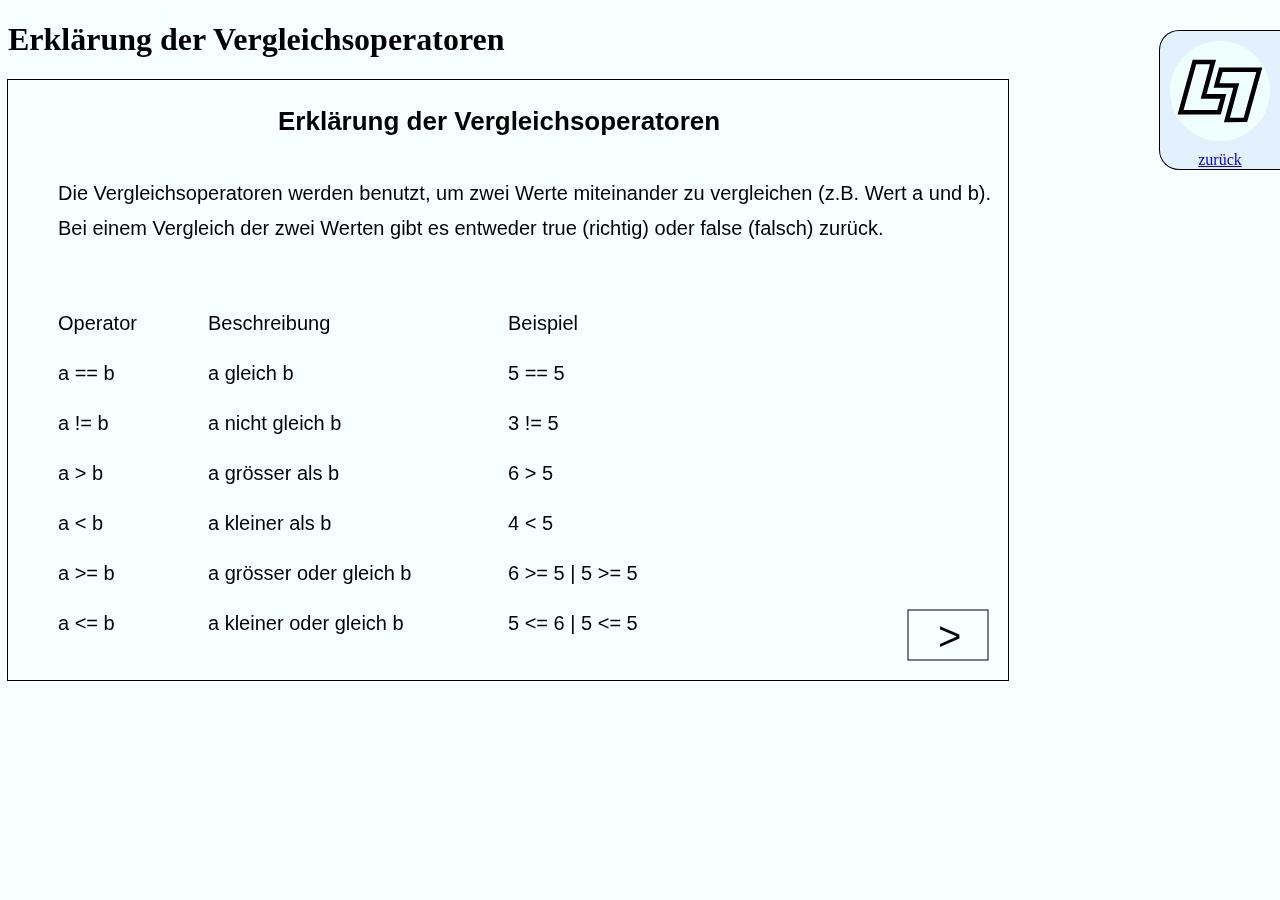
==== canvas/index.html @ 8bdf8827 "NewReworkChanges" ====
<!DOCTYPE html>
<html>
<head>
<title>Vergleichsoperatoren</title>                                                                         
<link rel="stylesheet" type="text/css" href="style.css">
</head>
<body>
    <h1 class="unselectable">Erklärung der Vergleichsoperatoren</h1>
    <canvas id="myCanvas" width="1000" height="600"></canvas>
</body>
<a href="../index.html#projects" id="GoBack">
    zurück
    <img width="100" height="100" src="../manifest/logo.svg">
</a>
<script src="script.js"></script>
</html>
---- canvas/style.css ----
canvas#myCanvas{
    float:left;
    outline:1px solid black;
}
.unselectable {
    -webkit-user-select: none; /* Safari */        
    -moz-user-select: none; /* Firefox */
    -ms-user-select: none; /* IE10+/Edge */
    user-select: none; /* Standard */
}   
*{
    background-color: #f7ffff;;
}
#GoBack{
    /*make it fixed on a position*/
    position: fixed;
    margin-top: 30px;
    right: 0;
    top: 0;
    display: flex;
    flex-direction: column-reverse;
    align-items: center;
    /*make border*/
    border-left: 1px solid black;
    border-radius: 20px 0 0 20px;
    border-top: 1px solid black;
    border-bottom: 1px solid black;
	background-color: #e3f1ff;
	margin-left: 15px;
}
#GoBack img{
    margin: 10px;
    background-color: transparent;
}
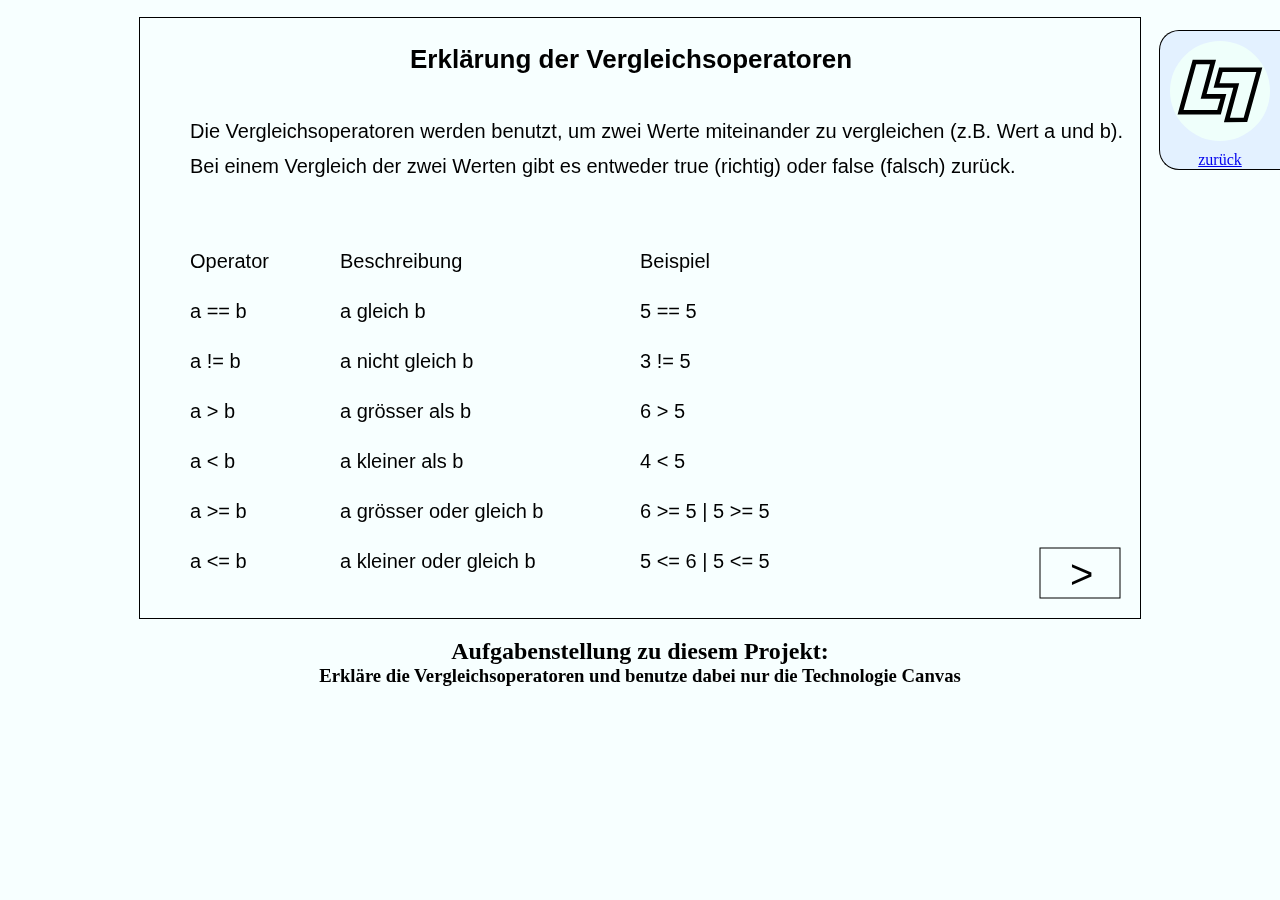
==== commit 209b0027: "ProjektCards" ====
--- a/canvas/index.html
+++ b/canvas/index.html
@@ -5,8 +5,10 @@
 <link rel="stylesheet" type="text/css" href="style.css">
 </head>
 <body>
-    <h1 class="unselectable">Erklärung der Vergleichsoperatoren</h1>
+    <br>
     <canvas id="myCanvas" width="1000" height="600"></canvas>
+    <h2>Aufgabenstellung zu diesem Projekt:</h2>
+    <h3>Erkläre die Vergleichsoperatoren und benutze dabei nur die Technologie Canvas </h3>
 </body>
 <a href="../index.html#projects" id="GoBack">
     zurück
--- a/canvas/style.css
+++ b/canvas/style.css
@@ -31,4 +31,21 @@
 #GoBack img{
     margin: 10px;
     background-color: transparent;
+}
+body{
+    display: flex;
+    flex-direction: column;
+    align-items: center;
+    margin: 0;
+    padding: 0;
+}
+canvas{
+    width: 1000px;
+}
+h2{
+    margin-top: 20px;
+    margin-bottom: 0;
+}
+h3{
+    margin-top: 0;
 }